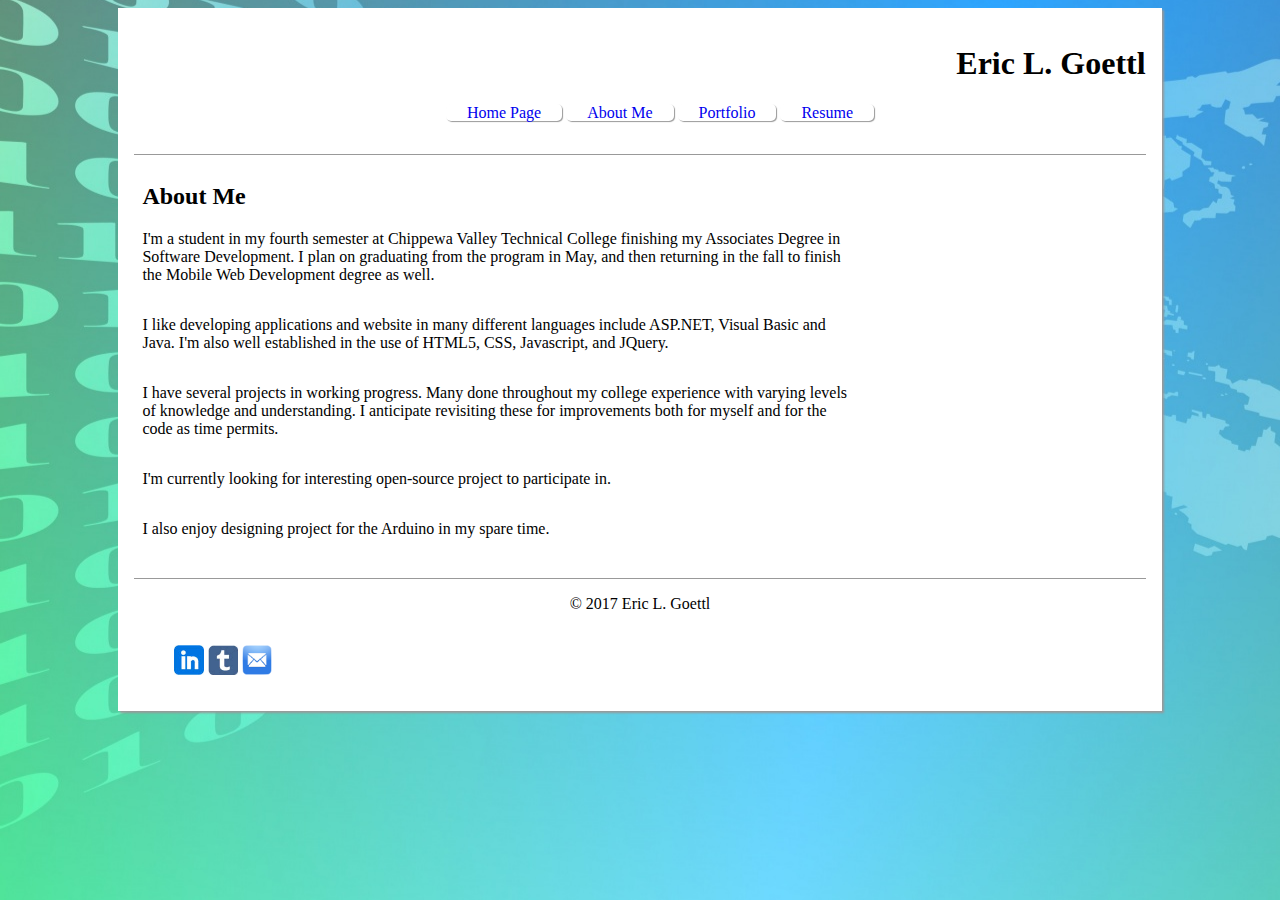
==== aboutme.html @ f0f1bd12 "add icon and link for email" ====
<!DOCTYPE html>
<html lang = "en-US">
  <head>
    <title>Eric Goettl Professional Software Developer</title>
    <meta charset="utf-8">
    <meta name="description" content="Eric Lee Goettl's Professional Webpage">
    <meta name="author" content="Eric Goettl">
    <link rel="stylesheet" href="css/styles.css">
        <!-- [if lt IE 9]>
            <script src="js/iejs.js"></script>
        <![endif]-->
  </head>
  <body>
    <div id="wrapper">
      <h1>Eric L. Goettl</h1>
        <nav class="mainNav">
            <ul>
              <li><a href="index.html">Home Page</a></li>
              <li><a href="aboutme.html">About Me</a></li>
              <li><a href="portfolio.html">Portfolio</a></li>
              <li><a href="resume.html">Resume</a></li>
            </ul>
          </nav>
        <main>
          <section>
            <h2>About Me</h2>
            <p>I'm a student in my fourth semester at Chippewa Valley Technical College finishing my Associates Degree in Software Development. I plan on graduating from the program in May, and then returning in the fall to finish the Mobile Web Development degree as well.</p>
            <p>I like developing applications and website in many different languages include ASP.NET, Visual Basic and Java.  I'm also well established in the use of HTML5, CSS, Javascript, and JQuery.</p>
            <p>I have several projects in working progress.  Many done throughout my college experience with varying levels of knowledge and understanding.  I anticipate revisiting these for improvements both for myself and for the code as time permits.</p>
            <p>I'm currently looking for interesting open-source project to participate in.</p>
            <p>I also enjoy designing project for the Arduino in my spare time.</p>
          </section>
        </main>
        <footer>
          <p>&copy; 2017 Eric L. Goettl</p>
          <ul class="contactLinks">
            <li><a href="https://www.linkedin.com/in/eric-goettl-9a3058107"><img src="images/linkedIn.png" alt="LinkedIn link" style="width: 30px; height: 30px;"></a></li>
            <li><a href="https://twitter.com/eric_goettl"><img src="images/Twitter.png" alt="Twitter" style="width: 30px; height: 30px;"></a></li>
            <li><a href="mailto:eric.l.goettl@gmail.com"><img src="images/email%20trans.png" alt="Twitter" style="width: 30px; height: 30px;"></a></li>
          </ul>
        </footer>
      </div>
    </body>
</html>
---- css/styles.css ----
html {
  margin: auto;
  padding: 0rem;
}

h1 {
  text-align: right;
}

body {
  background-image: url(../images/world-map-background-1448020488w5o.jpeg);
  background-repeat: no-repeat;
  background-position: center;
}

 #wrapper {
  margin: auto;
  padding: 1rem;
  width: 80%;
  height: 100%;
  background-color: #fff;
  box-shadow: 2px 2px 2px #999;
}

.mainNav {
  margin: auto;
  padding-bottom: 1rem;
  max-width: 100%;
  text-align: center;
  list-style: none;
  border-bottom: 1px solid #999;
}

.mainNav li {
  display: inline;
  border-radius: 5px;
  box-shadow: 1px 1px 1px #999;
  box-shadow: -1px -1px -1px #999;
}

.mainNav a {
  margin: 1rem;
  padding: 5px;
  text-decoration: none;
}

main {
  display: flex;
}

section {
  width: 70%;
  padding: .5rem;
  float:left;
}

h2 {
  text-align: left;
}

p {
  padding-bottom: 1rem;
}

footer {
  border-top: 1px solid #999;
}
footer p {
  text-align: center;
}

.contactLinks li {
  list-style: none; 
  display: inline;
}

@media only screen
  and (min-width:1024px) {
}

@media only screen 
  and (min-width:360px)
  and (max-width:1024px) {
    
  .mainNav li {
    display: inline;
  }
    
  .mainNav a {
    margin: 0.1rem;
  }
}

@media only screen and (max-width: 360px) {
  
  #wrapper {
    width: 100%;
    padding: 0rem;
    box-shadow: none;
  }
  
  h1 {
    text-align: center;
  }
  
  mainNav {
    width: 90%;  
  }
  
  mainNav li {
    display: block;
    margin-bottom: .5rem;
  }
  
  section {
    margin: .5rem;
    width: auto;
  }
}
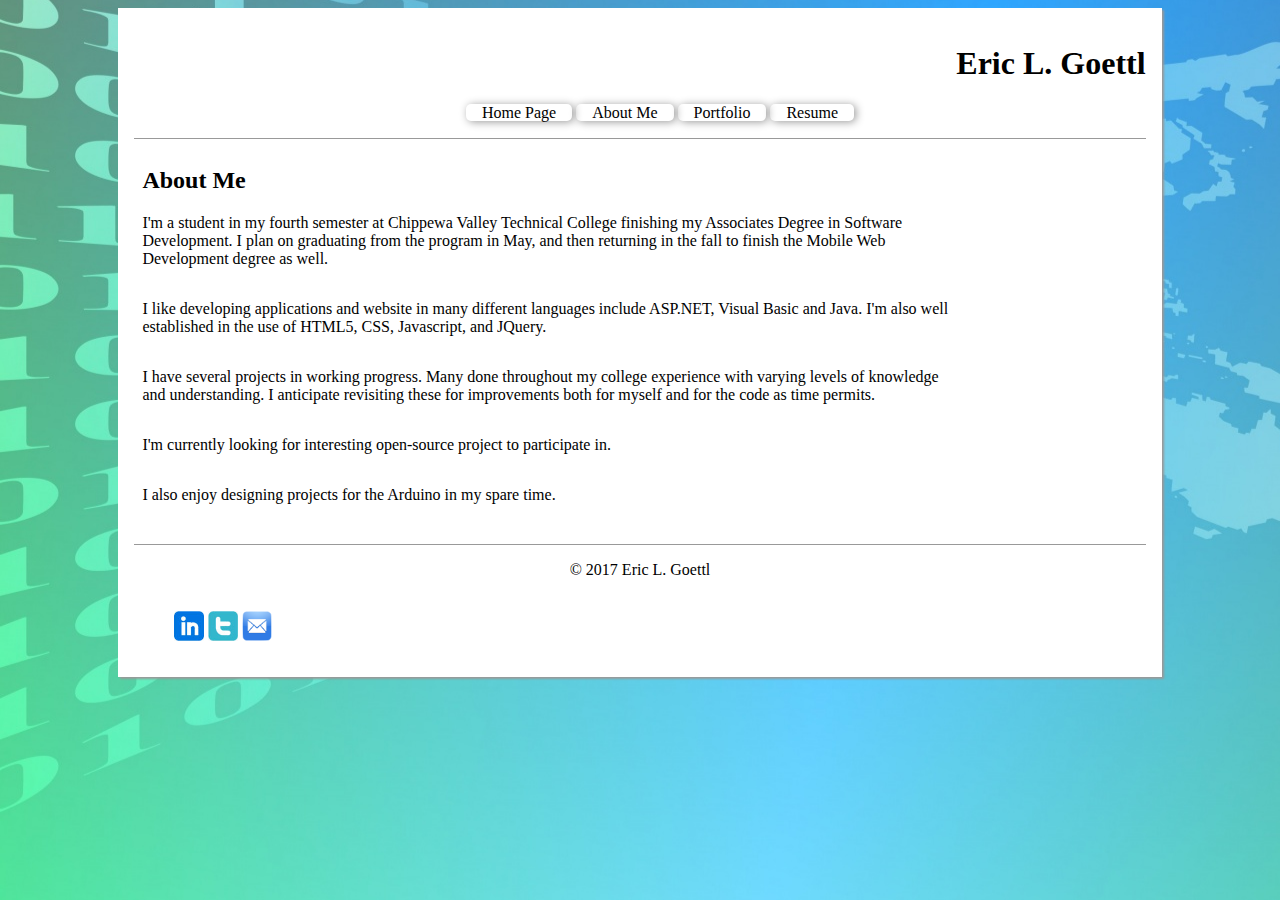
==== commit 43fbd44f: "grammar fix" ====
--- a/aboutme.html
+++ b/aboutme.html
@@ -28,7 +28,7 @@
             <p>I like developing applications and website in many different languages include ASP.NET, Visual Basic and Java.  I'm also well established in the use of HTML5, CSS, Javascript, and JQuery.</p>
             <p>I have several projects in working progress.  Many done throughout my college experience with varying levels of knowledge and understanding.  I anticipate revisiting these for improvements both for myself and for the code as time permits.</p>
             <p>I'm currently looking for interesting open-source project to participate in.</p>
-            <p>I also enjoy designing project for the Arduino in my spare time.</p>
+            <p>I also enjoy designing projects for the Arduino in my spare time.</p>
           </section>
         </main>
         <footer>
--- a/css/styles.css
+++ b/css/styles.css
@@ -24,7 +24,6 @@
 
 .mainNav {
   margin: auto;
-  padding-bottom: 1rem;
   max-width: 100%;
   text-align: center;
   list-style: none;
@@ -32,16 +31,28 @@
 }
 
 .mainNav li {
+  margin: auto;
   display: inline;
   border-radius: 5px;
-  box-shadow: 1px 1px 1px #999;
-  box-shadow: -1px -1px -1px #999;
+  box-shadow: 2px 1px 8px #999;
+}
+
+.mainNav li:hover {
+  background-color:skyblue;
+  box-shadow: none;
 }
 
 .mainNav a {
-  margin: 1rem;
-  padding: 5px;
+  color: #000;
+  padding: 0rem 1rem;
   text-decoration: none;
+}
+
+.mainNav a:hover {
+  color: blue;
+}
+.mainNav a:visited {
+  color: green;
 }
 
 main {
@@ -49,7 +60,7 @@
 }
 
 section {
-  width: 70%;
+  width: 80%;
   padding: .5rem;
   float:left;
 }
@@ -72,22 +83,23 @@
 .contactLinks li {
   list-style: none; 
   display: inline;
+  padding-bottom: 2rem;
 }
 
 @media only screen
   and (min-width:1024px) {
+    
 }
 
 @media only screen 
   and (min-width:360px)
-  and (max-width:1024px) {
-    
+  and (max-width:720px) {
+  
   .mainNav li {
-    display: inline;
-  }
-    
-  .mainNav a {
-    margin: 0.1rem;
+    display: block;
+    margin-right: 2rem;
+    margin-bottom: 1rem;
+    padding: .2rem;
   }
 }
 
@@ -103,13 +115,10 @@
     text-align: center;
   }
   
-  mainNav {
-    width: 90%;  
-  }
-  
-  mainNav li {
+  .mainNav li {
     display: block;
-    margin-bottom: .5rem;
+    margin-right: 2.2rem;
+    margin-bottom: 1rem;
   }
   
   section {
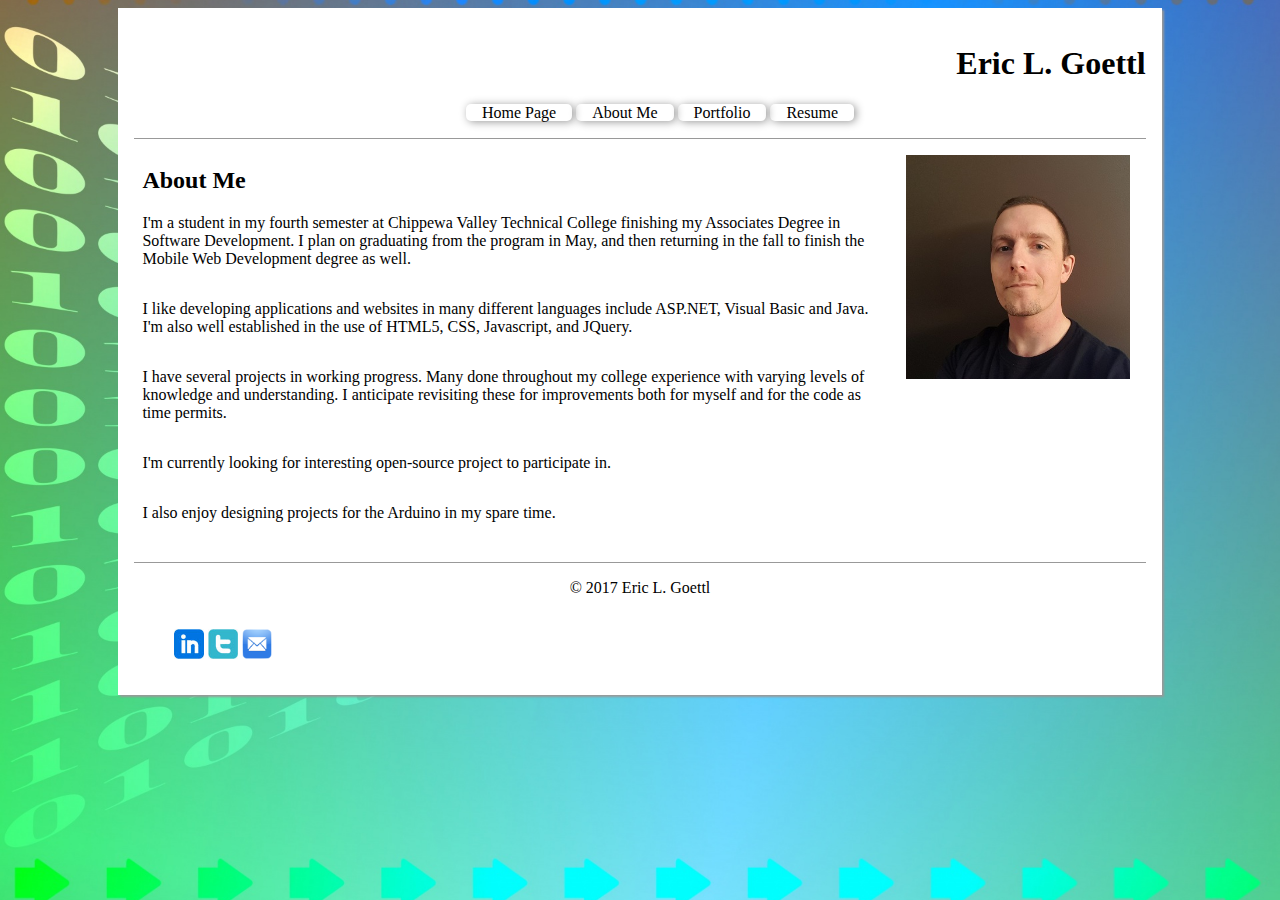
==== commit 2a495321: "Added a Profile photo" ====
--- a/aboutme.html
+++ b/aboutme.html
@@ -25,11 +25,12 @@
           <section>
             <h2>About Me</h2>
             <p>I'm a student in my fourth semester at Chippewa Valley Technical College finishing my Associates Degree in Software Development. I plan on graduating from the program in May, and then returning in the fall to finish the Mobile Web Development degree as well.</p>
-            <p>I like developing applications and website in many different languages include ASP.NET, Visual Basic and Java.  I'm also well established in the use of HTML5, CSS, Javascript, and JQuery.</p>
+            <p>I like developing applications and websites in many different languages include ASP.NET, Visual Basic and Java.  I'm also well established in the use of HTML5, CSS, Javascript, and JQuery.</p>
             <p>I have several projects in working progress.  Many done throughout my college experience with varying levels of knowledge and understanding.  I anticipate revisiting these for improvements both for myself and for the code as time permits.</p>
             <p>I'm currently looking for interesting open-source project to participate in.</p>
             <p>I also enjoy designing projects for the Arduino in my spare time.</p>
           </section>
+          <img class="selfPic" src="images/eric_goettl.jpg" alt="Eric's Picture">
         </main>
         <footer>
           <p>&copy; 2017 Eric L. Goettl</p>
--- a/css/styles.css
+++ b/css/styles.css
@@ -1,16 +1,15 @@
 html {
   margin: auto;
   padding: 0rem;
+  height: 100%;
+  background-image: url(../images/world-map-background-1448020488w5o.jpeg);
+  background-repeat: repeat;
+  background-position: center;
+  background-size: cover;
 }
 
 h1 {
   text-align: right;
-}
-
-body {
-  background-image: url(../images/world-map-background-1448020488w5o.jpeg);
-  background-repeat: no-repeat;
-  background-position: center;
 }
 
  #wrapper {
@@ -59,6 +58,11 @@
   display: flex;
 }
 
+.selfPic {
+  padding: 1rem;
+  width: auto;
+  height: 14rem;
+}
 section {
   width: 80%;
   padding: .5rem;
@@ -73,6 +77,9 @@
   padding-bottom: 1rem;
 }
 
+ul li {
+  list-style: square;
+}
 footer {
   border-top: 1px solid #999;
 }
@@ -84,6 +91,7 @@
   list-style: none; 
   display: inline;
   padding-bottom: 2rem;
+  
 }
 
 @media only screen
@@ -101,6 +109,12 @@
     margin-bottom: 1rem;
     padding: .2rem;
   }
+  
+    img {
+      display: none;
+    }
+    
+ 
 }
 
 @media only screen and (max-width: 360px) {
@@ -125,4 +139,8 @@
     margin: .5rem;
     width: auto;
   }
+  
+  img {
+    display: none;
+  }
 }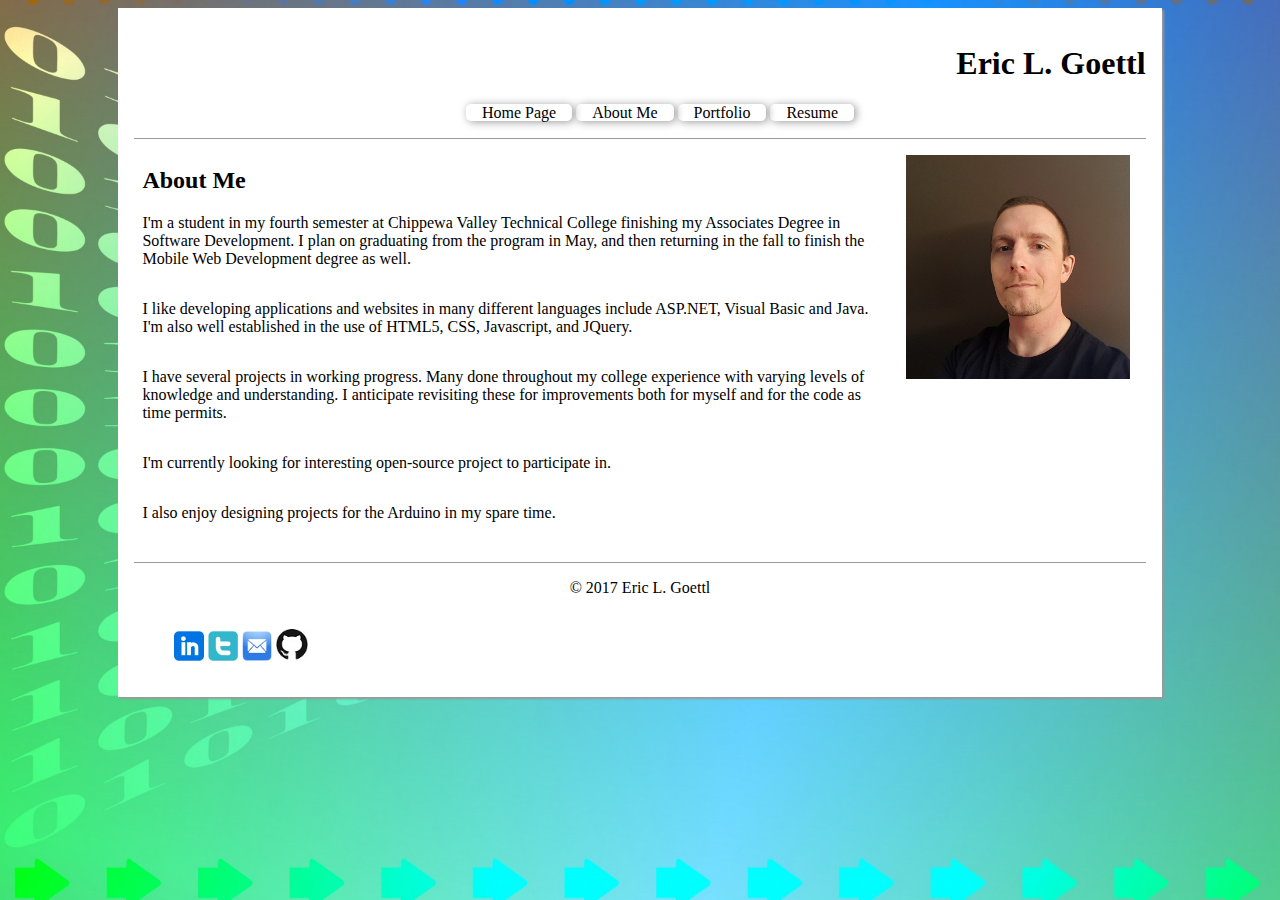
==== commit f54d47f0: "Add Github Link" ====
--- a/aboutme.html
+++ b/aboutme.html
@@ -38,6 +38,7 @@
             <li><a href="https://www.linkedin.com/in/eric-goettl-9a3058107"><img src="images/linkedIn.png" alt="LinkedIn link" style="width: 30px; height: 30px;"></a></li>
             <li><a href="https://twitter.com/eric_goettl"><img src="images/Twitter.png" alt="Twitter" style="width: 30px; height: 30px;"></a></li>
             <li><a href="mailto:eric.l.goettl@gmail.com"><img src="images/email%20trans.png" alt="Twitter" style="width: 30px; height: 30px;"></a></li>
+            <li><a href="https://github.com/goettleric"><img src="images/github_icon.jpg" alt="Github" style="width: 32x; height: 32px;"></a></li>
           </ul>
         </footer>
       </div>
--- a/css/styles.css
+++ b/css/styles.css
@@ -80,9 +80,11 @@
 ul li {
   list-style: square;
 }
+
 footer {
   border-top: 1px solid #999;
 }
+
 footer p {
   text-align: center;
 }
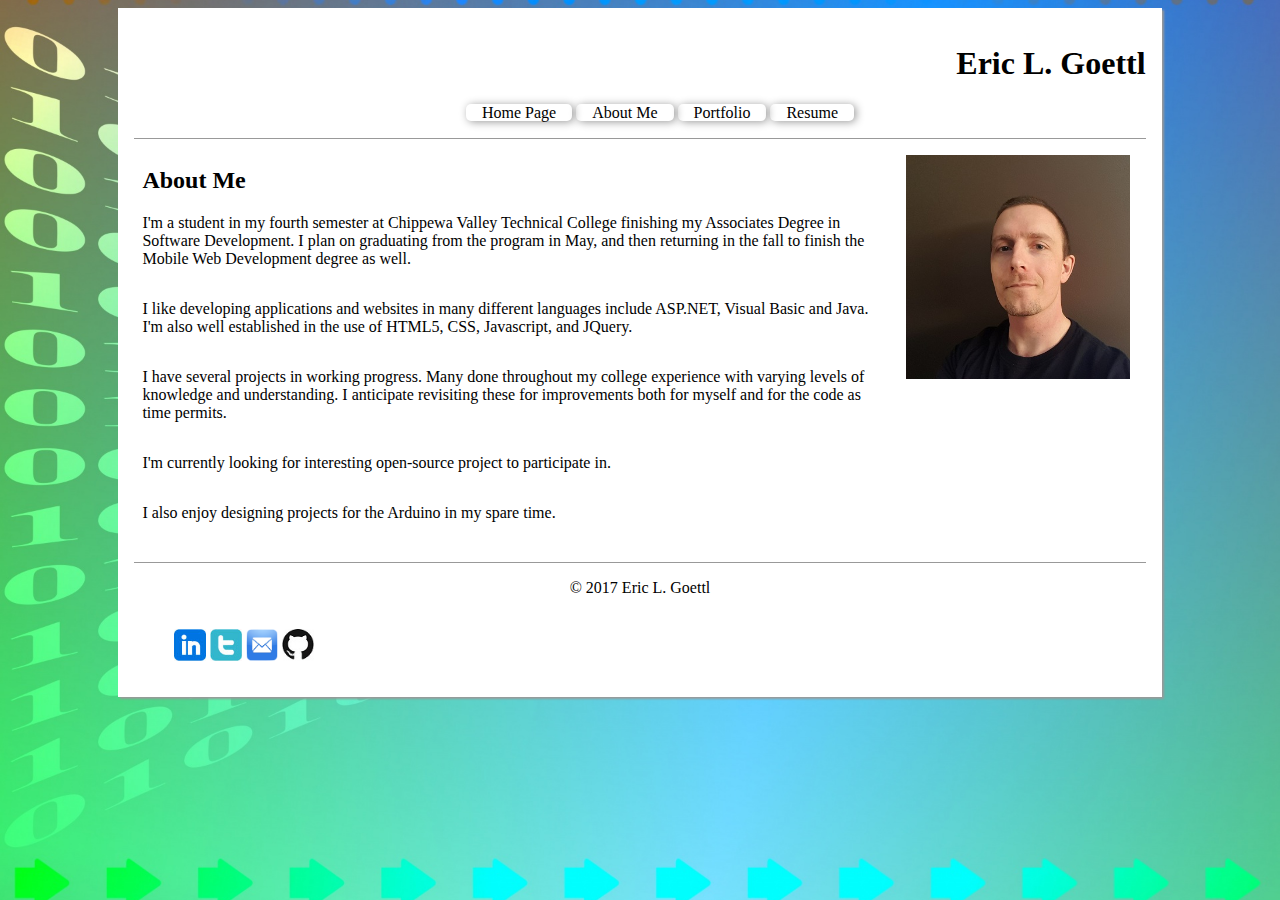
==== commit 9e61b989: "moved styles for list images to css" ====
--- a/aboutme.html
+++ b/aboutme.html
@@ -35,10 +35,10 @@
         <footer>
           <p>&copy; 2017 Eric L. Goettl</p>
           <ul class="contactLinks">
-            <li><a href="https://www.linkedin.com/in/eric-goettl-9a3058107"><img src="images/linkedIn.png" alt="LinkedIn link" style="width: 30px; height: 30px;"></a></li>
-            <li><a href="https://twitter.com/eric_goettl"><img src="images/Twitter.png" alt="Twitter" style="width: 30px; height: 30px;"></a></li>
-            <li><a href="mailto:eric.l.goettl@gmail.com"><img src="images/email%20trans.png" alt="Twitter" style="width: 30px; height: 30px;"></a></li>
-            <li><a href="https://github.com/goettleric"><img src="images/github_icon.jpg" alt="Github" style="width: 32x; height: 32px;"></a></li>
+             <li><a href="https://www.linkedin.com/in/eric-goettl-9a3058107"><img src="images/linkedIn.png" alt="LinkedIn link"></a></li>
+            <li><a href="https://twitter.com/eric_goettl"><img src="images/Twitter.png" alt="Twitter"></a></li>
+            <li><a href="mailto:eric.l.goettl@gmail.com"><img src="images/email%20trans.png" alt="Twitter"></a></li>
+            <li><a href="https://github.com/goettleric"><img src="images/github_icon.jpg" alt="Github"></a></li>
           </ul>
         </footer>
       </div>
--- a/css/styles.css
+++ b/css/styles.css
@@ -81,6 +81,10 @@
   list-style: square;
 }
 
+a img {
+  width: 32px;
+  height: 32px;
+}
 footer {
   border-top: 1px solid #999;
 }
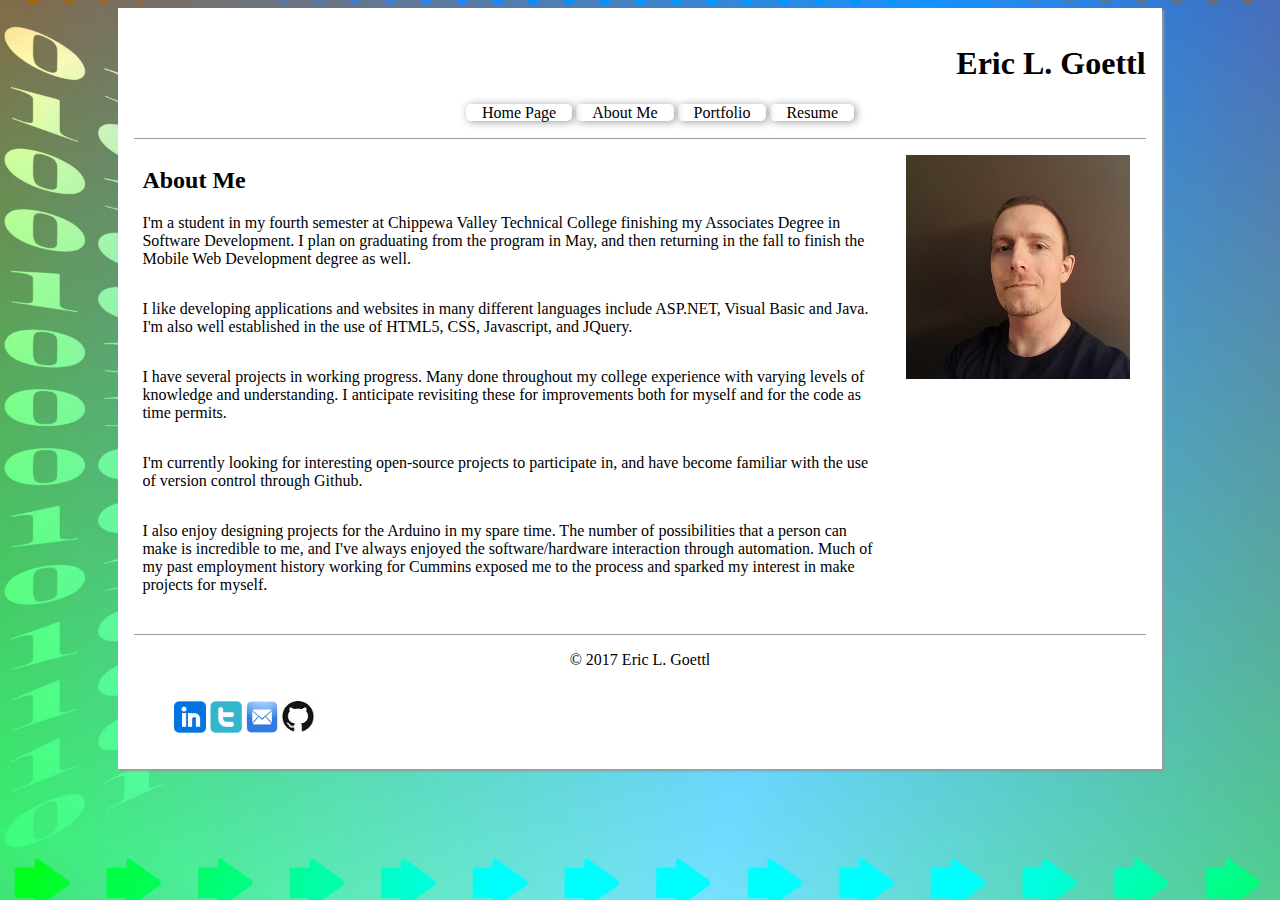
==== commit ebd55a04: "added more information to about me page" ====
--- a/aboutme.html
+++ b/aboutme.html
@@ -27,8 +27,8 @@
             <p>I'm a student in my fourth semester at Chippewa Valley Technical College finishing my Associates Degree in Software Development. I plan on graduating from the program in May, and then returning in the fall to finish the Mobile Web Development degree as well.</p>
             <p>I like developing applications and websites in many different languages include ASP.NET, Visual Basic and Java.  I'm also well established in the use of HTML5, CSS, Javascript, and JQuery.</p>
             <p>I have several projects in working progress.  Many done throughout my college experience with varying levels of knowledge and understanding.  I anticipate revisiting these for improvements both for myself and for the code as time permits.</p>
-            <p>I'm currently looking for interesting open-source project to participate in.</p>
-            <p>I also enjoy designing projects for the Arduino in my spare time.</p>
+            <p>I'm currently looking for interesting open-source projects to participate in, and have become familiar with the use of version control through Github.</p>
+            <p>I also enjoy designing projects for the Arduino in my spare time.  The number of possibilities that a person can make is incredible to me, and I've always enjoyed the software/hardware interaction through automation.  Much of my past employment history working for Cummins exposed me to the process and sparked my interest in make projects for myself.</p>
           </section>
           <img class="selfPic" src="images/eric_goettl.jpg" alt="Eric's Picture">
         </main>
--- a/css/styles.css
+++ b/css/styles.css
@@ -50,6 +50,7 @@
 .mainNav a:hover {
   color: blue;
 }
+
 .mainNav a:visited {
   color: green;
 }
@@ -63,6 +64,7 @@
   width: auto;
   height: 14rem;
 }
+
 section {
   width: 80%;
   padding: .5rem;
@@ -85,6 +87,7 @@
   width: 32px;
   height: 32px;
 }
+
 footer {
   border-top: 1px solid #999;
 }
@@ -97,6 +100,12 @@
   list-style: none; 
   display: inline;
   padding-bottom: 2rem;
+  
+}
+
+.contactLinks img:hover {
+  width: 36px;
+  height: 36px;
   
 }
 
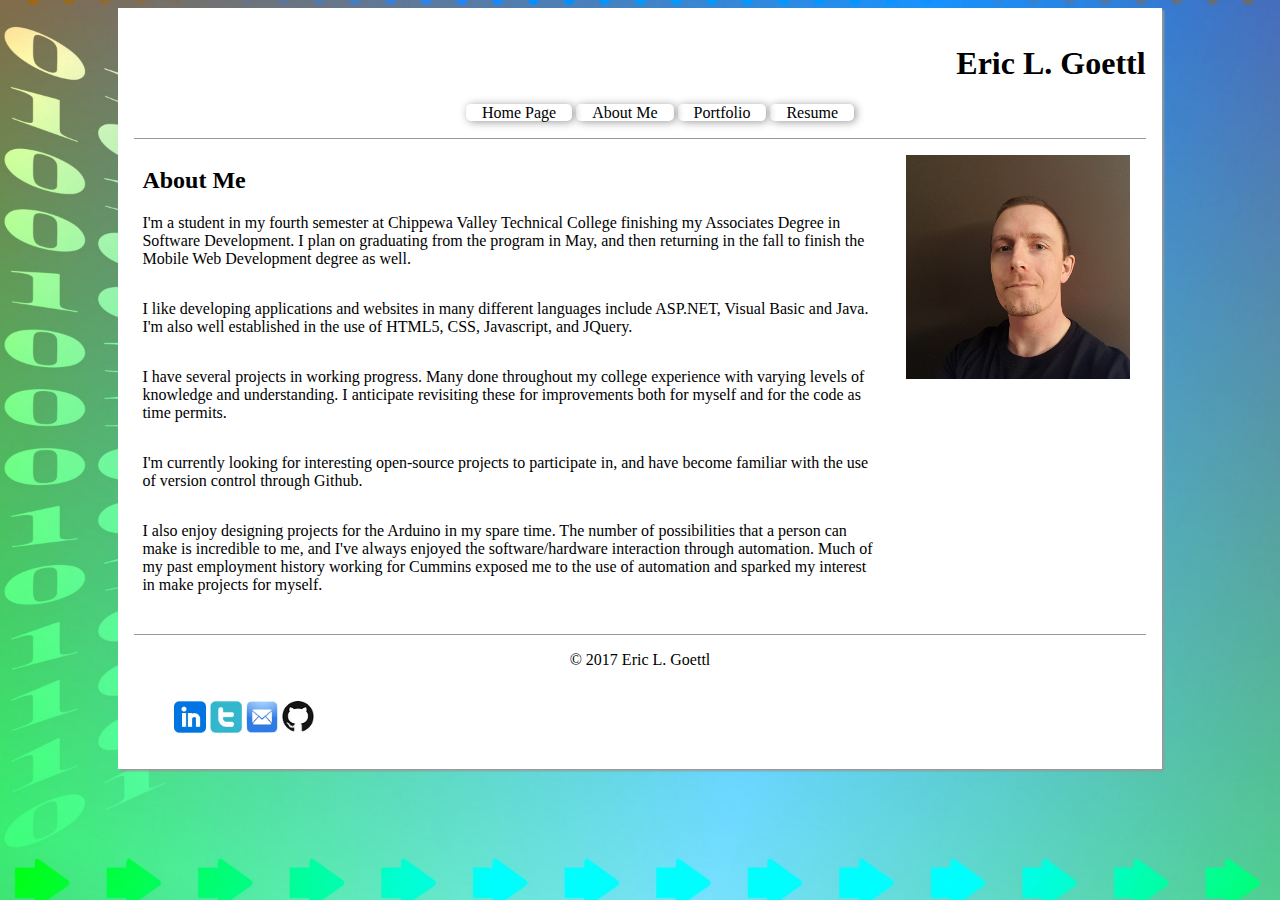
==== commit a470c90c: "change to about me" ====
--- a/aboutme.html
+++ b/aboutme.html
@@ -28,7 +28,7 @@
             <p>I like developing applications and websites in many different languages include ASP.NET, Visual Basic and Java.  I'm also well established in the use of HTML5, CSS, Javascript, and JQuery.</p>
             <p>I have several projects in working progress.  Many done throughout my college experience with varying levels of knowledge and understanding.  I anticipate revisiting these for improvements both for myself and for the code as time permits.</p>
             <p>I'm currently looking for interesting open-source projects to participate in, and have become familiar with the use of version control through Github.</p>
-            <p>I also enjoy designing projects for the Arduino in my spare time.  The number of possibilities that a person can make is incredible to me, and I've always enjoyed the software/hardware interaction through automation.  Much of my past employment history working for Cummins exposed me to the process and sparked my interest in make projects for myself.</p>
+            <p>I also enjoy designing projects for the Arduino in my spare time.  The number of possibilities that a person can make is incredible to me, and I've always enjoyed the software/hardware interaction through automation.  Much of my past employment history working for Cummins exposed me to the use of automation and sparked my interest in make projects for myself.</p>
           </section>
           <img class="selfPic" src="images/eric_goettl.jpg" alt="Eric's Picture">
         </main>
--- a/css/styles.css
+++ b/css/styles.css
@@ -125,7 +125,7 @@
     padding: .2rem;
   }
   
-    img {
+    .selfPic {
       display: none;
     }
     
@@ -155,7 +155,7 @@
     width: auto;
   }
   
-  img {
+  .selfPic {
     display: none;
   }
 }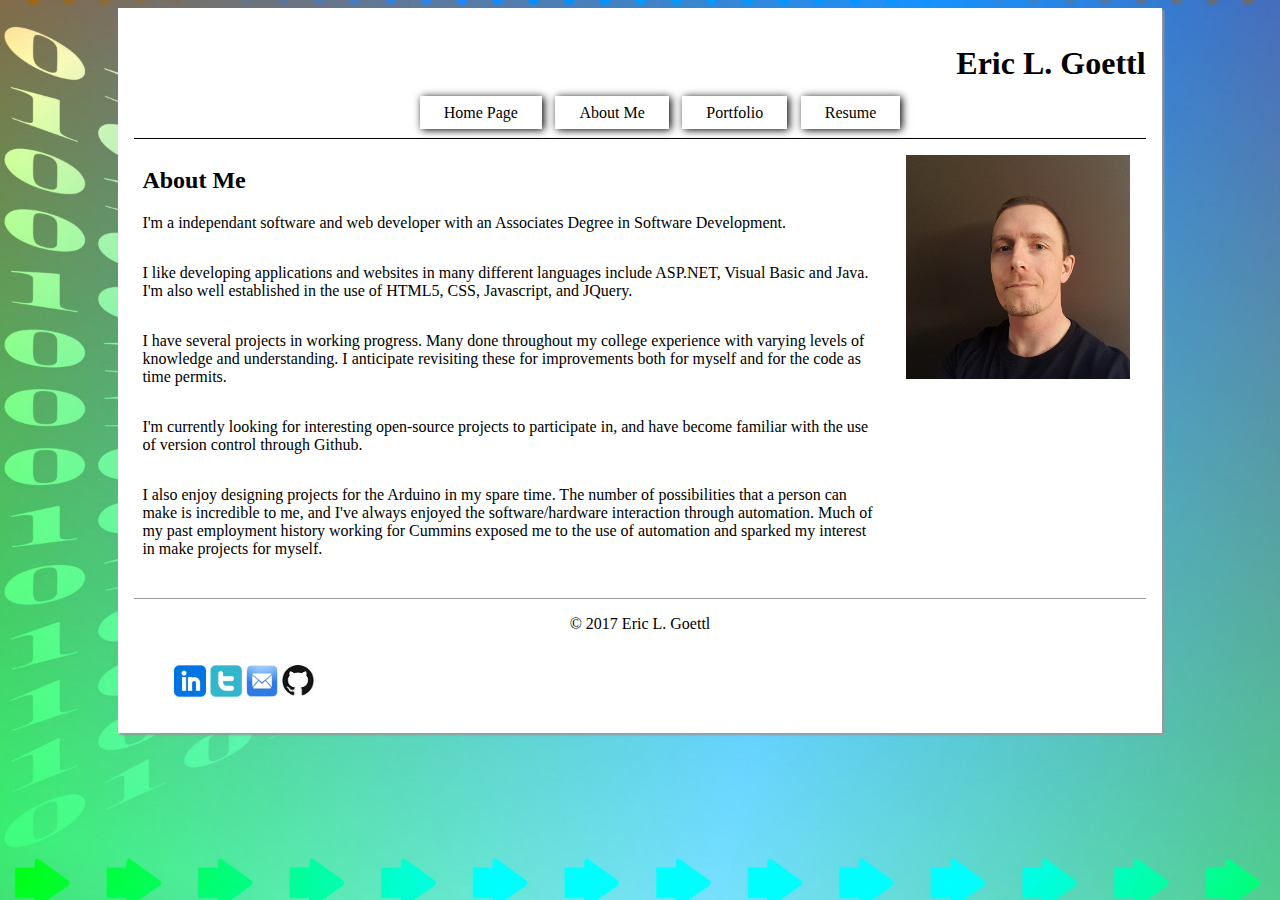
==== commit 23df6a2f: "Update" ====
--- a/aboutme.html
+++ b/aboutme.html
@@ -24,7 +24,7 @@
         <main>
           <section>
             <h2>About Me</h2>
-            <p>I'm a student in my fourth semester at Chippewa Valley Technical College finishing my Associates Degree in Software Development. I plan on graduating from the program in May, and then returning in the fall to finish the Mobile Web Development degree as well.</p>
+            <p>I'm a independant software and web developer with an Associates Degree in Software Development.</p>
             <p>I like developing applications and websites in many different languages include ASP.NET, Visual Basic and Java.  I'm also well established in the use of HTML5, CSS, Javascript, and JQuery.</p>
             <p>I have several projects in working progress.  Many done throughout my college experience with varying levels of knowledge and understanding.  I anticipate revisiting these for improvements both for myself and for the code as time permits.</p>
             <p>I'm currently looking for interesting open-source projects to participate in, and have become familiar with the use of version control through Github.</p>
--- a/css/styles.css
+++ b/css/styles.css
@@ -26,14 +26,14 @@
   max-width: 100%;
   text-align: center;
   list-style: none;
-  border-bottom: 1px solid #999;
+  border-bottom: 1px solid #000;
 }
 
 .mainNav li {
-  margin: auto;
+  margin: .3rem;
   display: inline;
-  border-radius: 5px;
-  box-shadow: 2px 1px 8px #999;
+  padding: .5rem;
+  box-shadow: 2px 1px 8px #000;
 }
 
 .mainNav li:hover {
@@ -69,6 +69,11 @@
   width: 80%;
   padding: .5rem;
   float:left;
+}
+
+#resume {
+  margin: auto;
+  width: auto;
 }
 
 h2 {
@@ -120,9 +125,8 @@
   
   .mainNav li {
     display: block;
-    margin-right: 2rem;
-    margin-bottom: 1rem;
-    padding: .2rem;
+    margin: 1rem 2rem 0rem 0rem;
+    padding: .4rem;
   }
   
     .selfPic {
@@ -132,7 +136,8 @@
  
 }
 
-@media only screen and (max-width: 360px) {
+@media only screen
+  and (max-width: 360px) {
   
   #wrapper {
     width: 100%;
